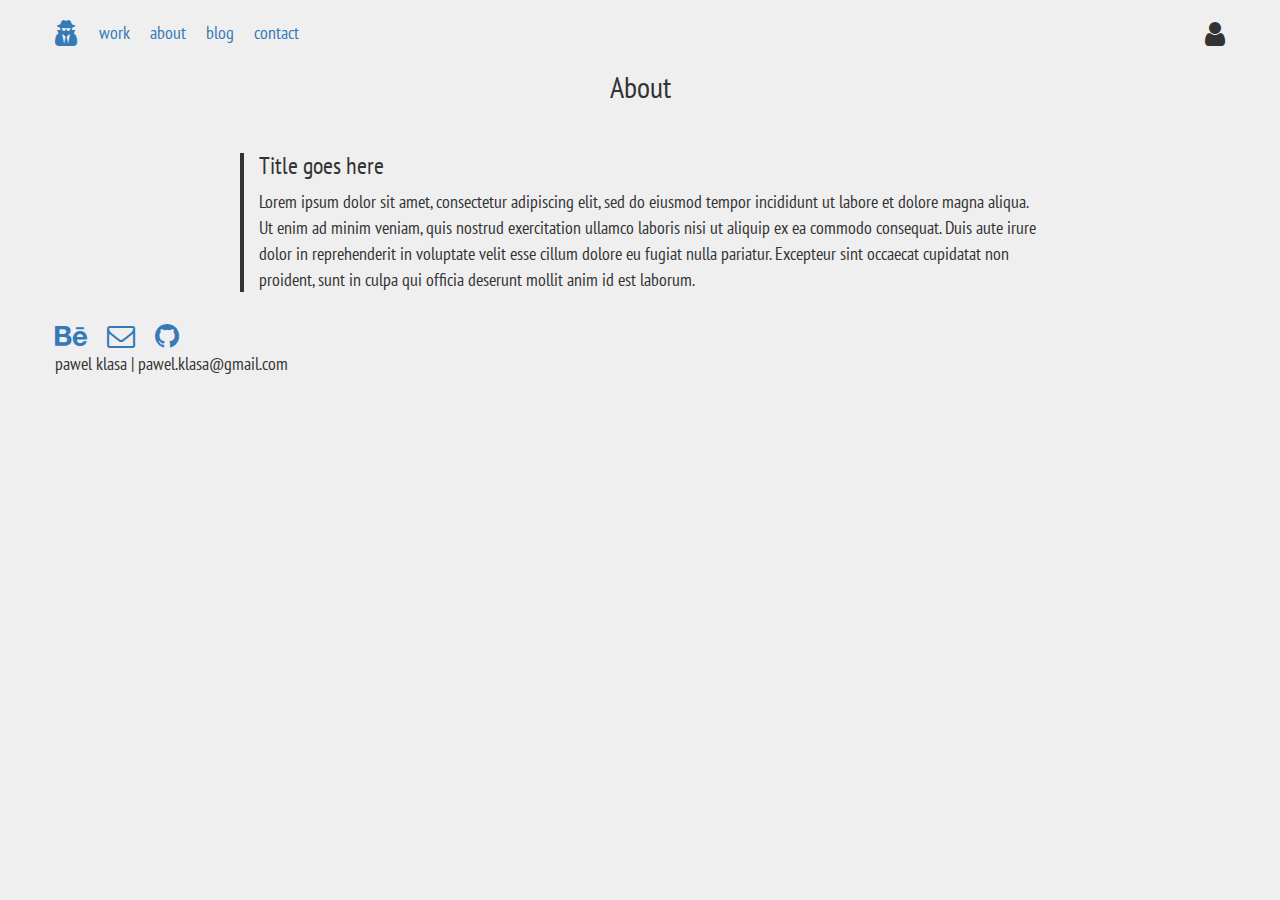
==== pages/about.html @ 9a8ffc6c "added the rest of the pages" ====
<!DOCTYPE html>
<html lang="en">
  <head>
    <meta charset="utf-8">
    <meta http-equiv="X-UA-Compatible" content="IE=edge">
    <meta name="viewport" content="width=device-width, initial-scale=1">

    <title>title</title>

    <!-- Bootstrap -->
    <link href="../css/bootstrap.min.css" rel="stylesheet">
    <!-- My style -->
    <link rel="stylesheet" type="text/css" href="../css/style.css">
    <!-- Font awesome -->
	<link href="http://maxcdn.bootstrapcdn.com/font-awesome/4.7.0/css/font-awesome.min.css" rel="stylesheet">
    <link rel="stylesheet" href="../font-awesome/css/font-awesome.min.css">
    <!-- Animations -->
	<link rel="stylesheet" href="https://cdnjs.cloudflare.com/ajax/libs/animate.css/3.5.2/animate.min.css">
	<!-- Font -->
	<link href="https://fonts.googleapis.com/css?family=PT+Sans+Narrow" rel="stylesheet">
    <link href="https://fonts.googleapis.com/css?family=Reenie+Beanie" rel="stylesheet">
  </head>
<body>


<!-- CONTENT -->


    <div class="container-fluid">

    <!-- NAV -->
    
        <div class="navigation">

            <a href="../index.html">
                <div class="home">
                    <i class="fa fa-2x fa-user-secret" aria-hidden="true"></i>
                </div>
            </a>

            <div class="items">
                <a href="../index.html"><p class="work">work</p></a>
                <a href="about.html"><p class="about">about</p></a>
                <a href="blog.html"><p class="blog">blog</p></a>
                <a href="contact.html"><p class="contact">contact</p></a>
            </div>

            <i class="fa fa-2x fa-user" aria-hidden="true"></i>

        </div> 

        <!-- END OF NAV -->
        
        <!-- CONTENT -->
        
        <div class="container">
            <div class="row text-center">
                <h2 class="work-title animated fadeInDown">About</h2>
            </div>
        </div>

        <div class="row">
            <div class="content-container">
                
                <div class="description">
                    <h3>Title goes here</h3>
                    <p>Lorem ipsum dolor sit amet, consectetur adipiscing elit, sed do eiusmod tempor incididunt ut labore et dolore magna aliqua. Ut enim ad minim veniam, quis nostrud exercitation ullamco laboris nisi ut aliquip ex ea commodo consequat. Duis aute irure dolor in reprehenderit in voluptate velit esse cillum dolore eu fugiat nulla pariatur. Excepteur sint occaecat cupidatat non proident, sunt in culpa qui officia deserunt mollit anim id est laborum.</p>
                </div>
                
            </div>
        </div>
        
        <!-- CONTENT END -->

        <!-- FOOTER -->
        
        <div class="footer">

            <div class="home">
                <a href="#"><i class="fa fa-2x fa-github" aria-hidden="true"></i></a>
                <a href="#"><i class="fa fa-2x fa-behance" aria-hidden="true"></i></a>
                <a href="#"><i class="fa fa-2x fa-envelope-o" aria-hidden="true"></i></a>
            </div>

            <div class="footnote">
                <p>pawel klasa | pawel.klasa&#64;gmail.com</p>
            </div>

        </div> 

        <!-- FOOTER END -->

    </div>

<!-- END CONTENT -->


    <!-- JavaScript & plugins -->
    <script src="https://ajax.googleapis.com/ajax/libs/jquery/1.12.4/jquery.min.js"></script>
    <script src="../js/bootstrap.min.js"></script>
    <script type="text/javascript" src="../js/script.js"></script>
  </body>
</html>
<!-- Created by Pawel Klasa -->
---- css/style.css ----
body {
	background-color: #efeff0;
	margin-top: 20px;
	font-family: 'PT Sans Narrow', sans-serif;
}

.navigation {
	padding-left: 40px;
	padding-right: 40px;
	width: 100%;
	height: 40px;
	background-color: #efeff0;
}

.name, .work, .about, .contact, .blog, .fa-user-secret, .fa-envelope-o, .fa-behance {
	float: left;
	margin-right: 20px;
}

.fa-user {
	float: right;
}

p {
	font-size: 18px;
}

h1 {
	margin-top: 0px;
}

.intro-text {
	font-size: 20px;
}

.title {
	color: #292F36;
	font-family: 'Reenie Beanie', cursive;
	font-size: 60px;
}

.intro {
	width: 400px;
	margin: 0 auto;
}

.box {
	height: 100%;
    padding: 0px;
    position: relative;
}

img {
	max-width:100%;
	max-height:100%;
	margin: 0 auto;
}

a:hover .over {
    display: block;
    animation-duration: 0.3s;
}

.over {
	padding-top: 30px;
	padding-right: 20px;
	padding-left: 20px;
	display: none;
	position: absolute;
	background-color: #fff;
	top: 15%;
	left: 0; 
  	right: 0; 
  	margin-left: auto; 
  	margin-right: auto; 
  	width: 75%;
  	height: 70%;
}

.footer {
	margin-bottom: 40px;
	margin-top: 20px;
	padding-left: 40px;
	padding-right: 40px;
	width: 100%;
	height: 40px;
	background-color: #efeff0;
}

/* WORK PAGE TEMPLATE */
.work-title {
	margin-top: 10px;
}

.content-container {
	width: 800px;
	margin: 0 auto;
	margin-top: 40px;
}

.description {
	margin-top: 20px;
	padding-left: 15px;
	border-left: 4px solid;

}


/* END OF WORK PAGE TEMPLATE */

/* ANIMATION */
h1.fadeInDown {
	animation-duration: 0.6s;
  	animation-delay: 0s;
  	/*animation-iteration-count: infinite;*/
}

p.fadeInDown {
	animation-duration: 0.6s;
  	animation-delay: 0.4s;
  	/*animation-iteration-count: infinite;*/
}
/* ANIMATION END */

/* Responsive mobile */

@media screen and (max-width: 699px) and (min-width: 320px) {
	.content-container {
		background-color: #ddd;
		width: 100%;
		margin: 0 auto;
		margin-top: 40px;
	}

	.description {
		padding-left: 20px;
		padding-right: 20px;
	}

	.navigation {
		padding-left: 10px;
		padding-right: 10px;
		width: 100%;
		background-color: #efeff0;
		height: 40px;
	}

	.work, .about, .contact, .blog, .fa-user-secret, .fa-envelope-o, .fa-behance {
		margin-right: 10px;
	}

	.intro {
		width: 300px;
	}

	.footer {
		padding-left: 10px;
		padding-right: 10px;
	}

	a:hover .over {
    	display: none;
	}

}
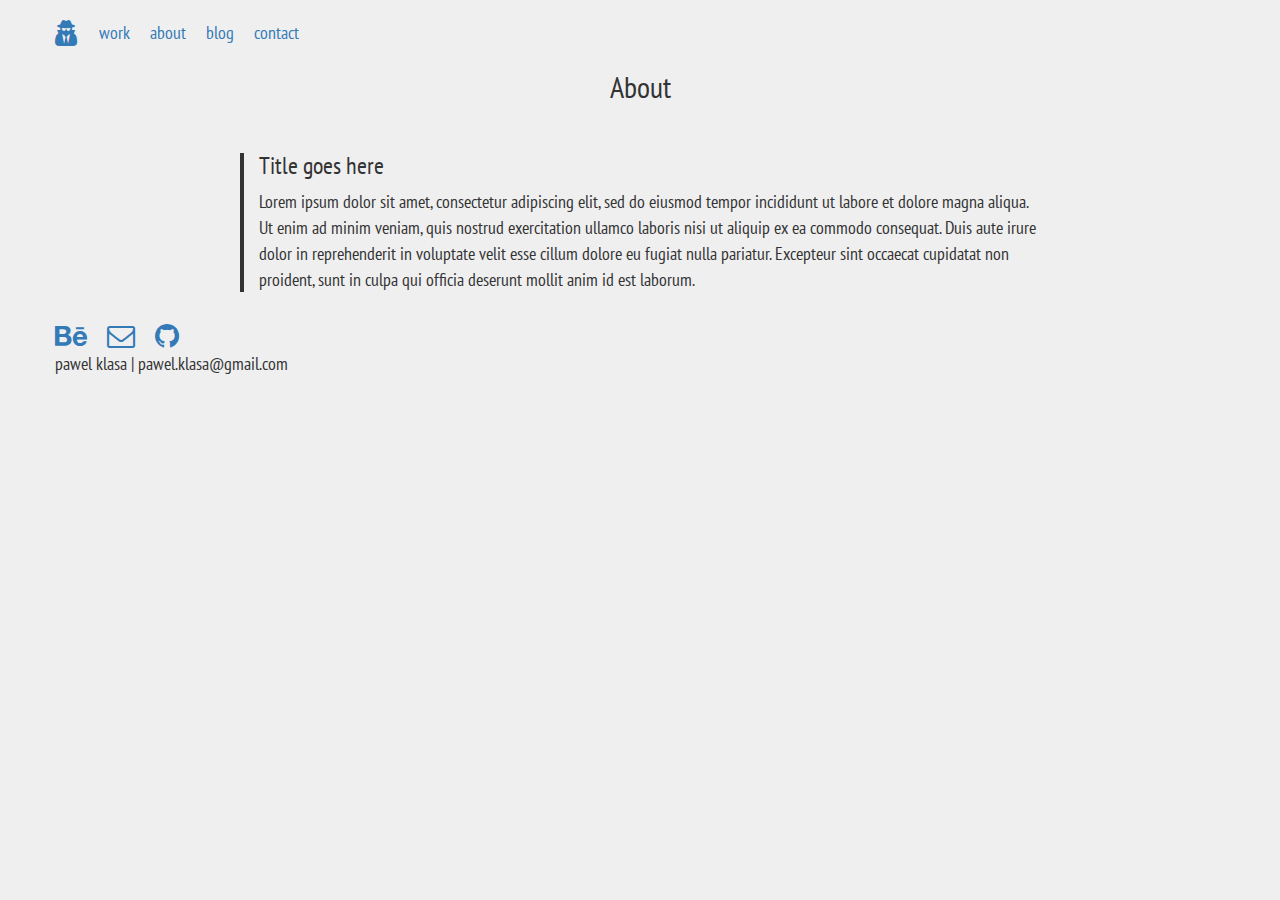
==== commit a5119118: "remowed fa user" ====
--- a/pages/about.html
+++ b/pages/about.html
@@ -45,7 +45,7 @@
                 <a href="contact.html"><p class="contact">contact</p></a>
             </div>
 
-            <i class="fa fa-2x fa-user" aria-hidden="true"></i>
+            <!-- <i class="fa fa-2x fa-user" aria-hidden="true"></i> -->
 
         </div> 
 
--- a/css/style.css
+++ b/css/style.css
@@ -126,7 +126,6 @@
 
 @media screen and (max-width: 699px) and (min-width: 320px) {
 	.content-container {
-		background-color: #ddd;
 		width: 100%;
 		margin: 0 auto;
 		margin-top: 40px;
